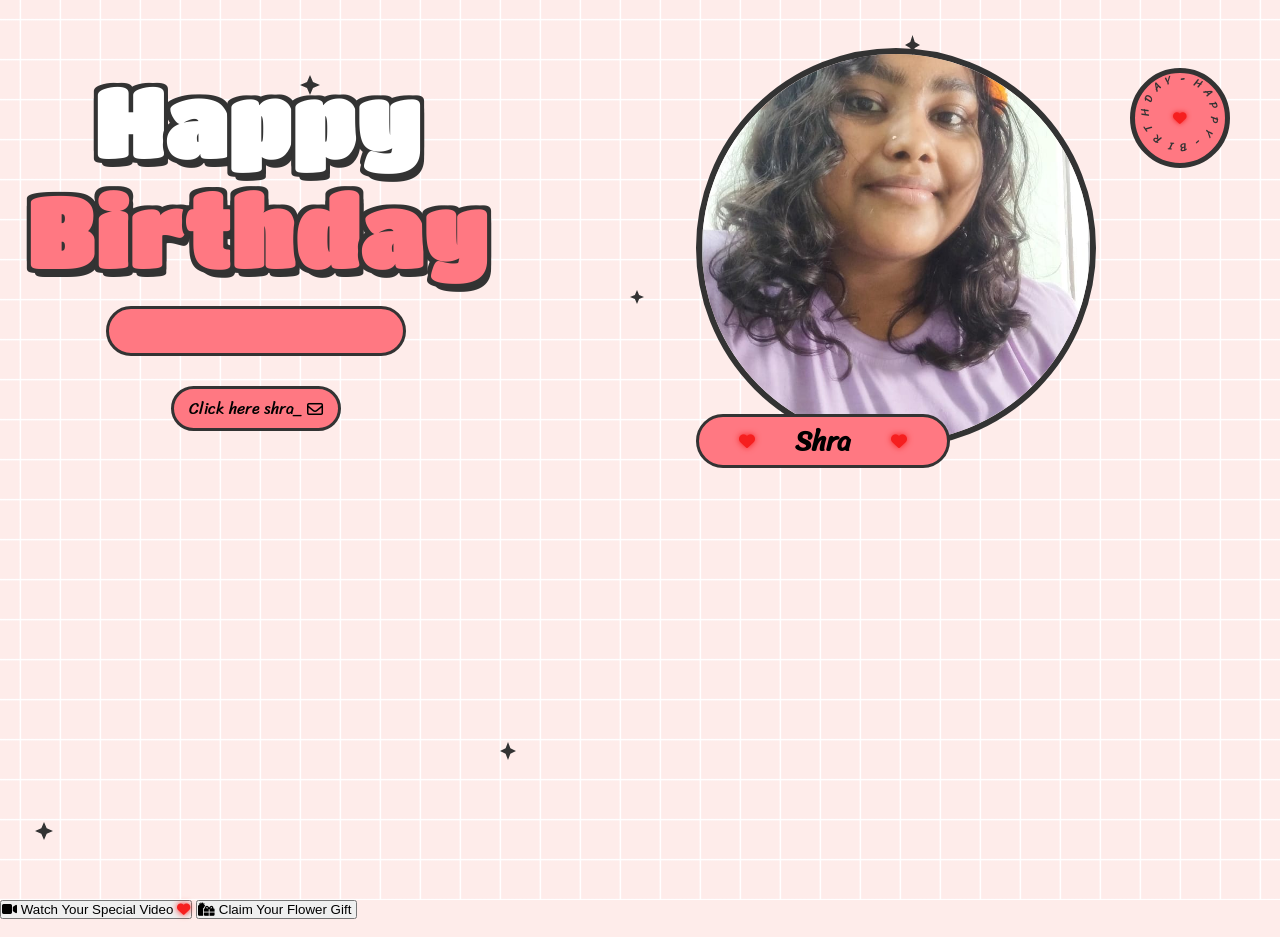
==== index.html @ 578771d4 "comit" ====
<!DOCTYPE html>
<html lang="en">
<head>
    <meta charset="UTF-8">
    <meta name="viewport" content="width=device-width, initial-scale=1.0">
    <meta name="title" content="Happy Birthday Website 2.0 | Aoudumber Bade">
    <meta name="github" content="https://github.com/Aoudumber-Bade">
    <title>Happy Birthday</title>
    <link rel="stylesheet" href="style.css">
    <link rel="stylesheet" href="https://cdnjs.cloudflare.com/ajax/libs/font-awesome/6.5.1/css/all.min.css" integrity="sha512-DTOQO9RWCH3ppGqcWaEA1BIZOC6xxalwEsw9c2QQeAIftl+Vegovlnee1c9QX4TctnWMn13TZye+giMm8e2LwA==" crossorigin="anonymous" referrerpolicy="no-referrer" />
    <script src="https://code.jquery.com/jquery-3.7.1.min.js" integrity="sha256-/JqT3SQfawRcv/BIHPThkBvs0OEvtFFmqPF/lYI/Cxo=" crossorigin="anonymous"></script>


  <script type="text/javascript">
// <![CDATA[
var colours=new Array('#f00', '#f06', '#f0f', '#f6f', '#f39', '#f9c'); // colours of the hearts
var minisize=16; // smallest size of hearts in pixels
var maxisize=28; // biggest size of hearts in pixels
var hearts=66; // maximum number of hearts on screen
var over_or_under="over"; // set to "over" for hearts to always be on top, or "under" to allow them to float behind other objects

/*****************************
*JavaScript Love Heart Cursor*
*  (c)2013+ mf2fm web-design *
*   http://www.mf2fm.com/rv  *
*  DON'T EDIT BELOW THIS BOX *
*****************************/
var x=ox=400;
var y=oy=300;
var swide=800;
var shigh=600;
var sleft=sdown=0;
var herz=new Array();
var herzx=new Array();
var herzy=new Array();
var herzs=new Array();
var kiss=false;

if (typeof('addRVLoadEvent')!='function') function addRVLoadEvent(funky) {
  var oldonload=window.onload;
  if (typeof(oldonload)!='function') window.onload=funky;
  else window.onload=function() {
    if (oldonload) oldonload();
    funky();
  }
}

addRVLoadEvent(mwah);

function mwah() { if (document.getElementById) {
  var i, heart;
  for (i=0; i<hearts; i++) {
    heart=createDiv("auto", "auto");
    heart.style.visibility="hidden";
	heart.style.zIndex=(over_or_under=="over")?"1001":"0";
    heart.style.color=colours[i%colours.length];
	heart.style.pointerEvents="none";
    if (navigator.appName=="Microsoft Internet Explorer") heart.style.filter="alpha(opacity=75)";
    else heart.style.opacity=0.75;
    heart.appendChild(document.createTextNode(String.fromCharCode(9829)));
    document.body.appendChild(heart);
    herz[i]=heart;
	herzy[i]=false;
  }
  set_scroll();
  set_width();
  herzle();
}}

function herzle() {
  var c;
  if (Math.abs(x-ox)>1 || Math.abs(y-oy)>1) {
    ox=x;
    oy=y;
    for (c=0; c<hearts; c++) if (herzy[c]===false) {
	  herz[c].firstChild.nodeValue=String.fromCharCode(9829);
      herz[c].style.left=(herzx[c]=x-minisize/2)+"px";
      herz[c].style.top=(herzy[c]=y-minisize)+"px";
      herz[c].style.fontSize=minisize+"px";
	  herz[c].style.fontWeight='normal';
      herz[c].style.visibility='visible';
      herzs[c]=minisize;
      break;
    }
  }
  for (c=0; c<hearts; c++) if (herzy[c]!==false) blow_me_a_kiss(c);
  setTimeout("herzle()", 40);
}

document.onmousedown=pucker;
document.onmouseup=function(){clearTimeout(kiss);};

function pucker() {
  ox=-1;
  oy=-1;
  kiss=setTimeout('pucker()', 100);
}

function blow_me_a_kiss(i) {
  herzy[i]-=herzs[i]/minisize+i%2;
  herzx[i]+=(i%5-2)/5;
  if (herzy[i]<sdown-herzs[i] || herzx[i]<sleft-herzs[i] || herzx[i]>sleft+swide-herzs[i]) {
    herz[i].style.visibility="hidden";
    herzy[i]=false;
  }
  else if (herzs[i]>minisize+2 && Math.random()<.5/hearts) break_my_heart(i);
  else {
    if (Math.random()<maxisize/herzy[i] && herzs[i]<maxisize) herz[i].style.fontSize=(++herzs[i])+"px";
    herz[i].style.top=herzy[i]+"px";
    herz[i].style.left=herzx[i]+"px";
  }
}

function break_my_heart(i) {
  var t;
  herz[i].firstChild.nodeValue=String.fromCharCode(9676);
  herz[i].style.fontWeight='bold';
  herzy[i]=false;
  for (t=herzs[i]; t<=maxisize; t++) setTimeout('herz['+i+'].style.fontSize="'+t+'px"', 60*(t-herzs[i]));
  setTimeout('herz['+i+'].style.visibility="hidden";', 60*(t-herzs[i]));
}

document.onmousemove=mouse;
function mouse(e) {
  if (e) {
    y=e.pageY;
    x=e.pageX;
  }
  else {
    set_scroll();
    y=event.y+sdown;
    x=event.x+sleft;
  }
}

window.onresize=set_width;
function set_width() {
  var sw_min=999999;
  var sh_min=999999;
  if (document.documentElement && document.documentElement.clientWidth) {
    if (document.documentElement.clientWidth>0) sw_min=document.documentElement.clientWidth;
    if (document.documentElement.clientHeight>0) sh_min=document.documentElement.clientHeight;
  }
  if (typeof(self.innerWidth)=='number' && self.innerWidth) {
    if (self.innerWidth>0 && self.innerWidth<sw_min) sw_min=self.innerWidth;
    if (self.innerHeight>0 && self.innerHeight<sh_min) sh_min=self.innerHeight;
  }
  if (document.body.clientWidth) {
    if (document.body.clientWidth>0 && document.body.clientWidth<sw_min) sw_min=document.body.clientWidth;
    if (document.body.clientHeight>0 && document.body.clientHeight<sh_min) sh_min=document.body.clientHeight;
  }
  if (sw_min==999999 || sh_min==999999) {
    sw_min=800;
    sh_min=600;
  }
  swide=sw_min;
  shigh=sh_min;
}

window.onscroll=set_scroll;
function set_scroll() {
  if (typeof(self.pageYOffset)=='number') {
    sdown=self.pageYOffset;
    sleft=self.pageXOffset;
  }
  else if (document.body && (document.body.scrollTop || document.body.scrollLeft)) {
    sdown=document.body.scrollTop;
    sleft=document.body.scrollLeft;
  }
  else if (document.documentElement && (document.documentElement.scrollTop || document.documentElement.scrollLeft)) {
    sleft=document.documentElement.scrollLeft;
    sdown=document.documentElement.scrollTop;
  }
  else {
    sdown=0;
    sleft=0;
  }
}

function createDiv(height, width) {
  var div=document.createElement("div");
  div.style.position="absolute";
  div.style.height=height;
  div.style.width=width;
  div.style.overflow="hidden";
  div.style.backgroundColor="transparent";
  return (div);
}
// ]]>
</script>

</head>
<body>
    <div id="wrapper">
        <div class="flag__birthday">
            <img src="./images/1.png" alt="" width="350" class="flag__left">
            <img src="./images/1.png" alt="" width="350" class="flag__right">
        </div>
        <div class="content">
            <div class="left">
                <div class="title">
                    <h1 class="happy">
                        <span style="--t: 4s;">H</span>
                        <span style="--t: 4.2s;">a</span>
                        <span style="--t: 4.4s;">p</span>
                        <span style="--t: 4.6s;">p</span>
                        <span style="--t: 4.8s;">y</span>
                    </h1>
                    <h1 class="birthday">
                        <span style="--t: 5s;">B</span>
                        <span style="--t: 5.2s;">i</span>
                        <span style="--t: 5.4s;">r</span>
                        <span style="--t: 5.6s;">t</span>
                        <span style="--t: 5.8s;">h</span>
                        <span style="--t: 6s;">d</span>
                        <span style="--t: 6.2s;">a</span>
                        <span style="--t: 6.4s;">y</span>
                    </h1>
                    <div class="hat">
                        <img src="./images/hat.png" alt="" width="130">
                    </div>
                </div>
                <div class="date__of__birth">
                    <span></span>
                </div>
                <div class="btn">
                    <button id="btn__letter">
                        Click here shra_
                        <i class="fa-regular fa-envelope"></i>
                    </button>
                </div>
            </div>
            <div class="right">
                <div class="box__account">
                    <div class="image">
                        <img src="./Images/r6.jpeg" alt="">
                    </div>
                    <div class="name">
                        <i class="fa-solid fa-heart"></i>
                        <span>Shra</span>
                        <i class="fa-solid fa-heart"></i>
                    </div>
                    <div class="balloon_one">
                        <img width="100px" src="./images/balloon1.png" alt="">
                    </div>
                    <div class="balloon_two">
                        <img width="100px" src="./images/balloon2.png" alt="">
                    </div>
                </div>
                <div class="cricle">
                    <div class="text__cricle">
                        <span style="--i: 1;">h</span>
                        <span style="--i: 2;">a</span>
                        <span style="--i: 3;">p</span>
                        <span style="--i: 4;">p</span>
                        <span style="--i: 5;">y</span>
                        <span style="--i: 6;">-</span>
                        <span style="--i: 7;">b</span>
                        <span style="--i: 8;">i</span>
                        <span style="--i: 9;">r</span>
                        <span style="--i: 10;">t</span>
                        <span style="--i: 11;">h</span>
                        <span style="--i: 12;">d</span>
                        <span style="--i: 13;">a</span>
                        <span style="--i: 14;">y</span>
                        <span style="--i: 15;">-</span>
                    </div>
                    <i class="fa-solid fa-heart"></i>
                </div>
            </div>
        </div>
        <div class="decorate_star star1" style="--t: 15s;"></div>
        <div class="decorate_star star2" style="--t: 15.2s;"></div>
        <div class="decorate_star star3" style="--t: 15.4s;"></div>
        <div class="decorate_star star4" style="--t: 15.6s;"></div>
        <div class="decorate_star star5" style="--t: 15.8s;"></div>
        <div class="decorate_flower--one" style="--t: 15s;">
            <img width="20" src="./images/decorate_flower.png" alt="">
        </div>
        <div class="decorate_flower--two" style="--t: 15.3s;">
            <img width="20" src="./images/decorate_flower.png" alt="">
        </div>
        <div class="decorate_flower--three" style="--t: 15.6s;">
            <img width="20" src="./images/decorate_flower.png" alt="">
        </div>
        <div class="decorate_bottom">
            <img src="./images/decorate.png" alt="" width="100">
        </div>
        <div class="smiley__icon">
            <img src="./images/smiley_icon.png" alt="" width="100">
        </div>

        

        <div class="box__letter">
            <div class="letter__border">
                <div class="letter">
                    <div class="title__letter">
                    </div>
                    <div class="content__letter">
                        <div class="left">
                            <img id="heart__letter" src="https://media0.giphy.com/media/c76IJLufpNwSULPk77/giphy.gif?cid=6c09b9520b6r8dl33gldedv9nostgc7fcq2xj493ucpsh71p&ep=v1_internal_gif_by_id&rid=giphy.gif&ct=g" alt="">
                            <img class="heart heart_1" style="--t: 0.2s" width="20" src="./images/heart.png" alt="">
                            <img class="heart heart_2" style="--t: 0.4s" width="20" src="./images/heart.png" alt="">
                            <img class="heart heart_3" style="--t: 0.6s" width="20" src="./images/heart.png" alt="">
                            <img class="heart heart_4" style="--t: 0.8s" width="20" src="./images/heart.png" alt="">
                        </div>
                        <div class="right">
                            <div class="love__img">
                                <img src="https://media4.giphy.com/media/W4jyjmIpnw6e38B6Qc/giphy.gif?cid=6c09b952i0ng3stjr404mpxpuepx3ju5s9f671wq47lw6dgy&ep=v1_internal_gif_by_id&rid=giphy.gif&ct=s alt="" width=" alt="" width="220">
                            </div>
                            <div class="text__letter">
                                 <p></p>
                            </div>
                            <img id="mewmew" width="80" src="./images/mewmew.gif" alt="">
                        </div>
                    </div>
                </div>
                <div class="close">
                    <i class="fa-solid fa-xmark"></i>
                </div>
            </div>
        </div>
    </div>

	 <!-- Background Audio -->
    <audio id="bgMusic" autoplay loop>
    <source src="For_u.mp3" type="audio/mpeg">
    Your browser does not support the audio tag.
  </audio>

  <div class="container">

    <div class="button-group">
      <button class="gift-btn video-btn" onclick="openVideoGift()">
        <i class="fa-solid fa-video"></i>
        Watch Your Special Video
        <i class="fa-solid fa-heart"></i>
      </button>
      <button class="gift-btn flower-btn" onclick="openGoogle()">
        <i class="fa-solid fa-gifts"></i>
        Claim Your Flower Gift
        <i class="fa-solid fa-flower-daffodil"></i>
      </button>
    </div>
  </div>


  <script src="ppscript.js"></script>
</body>
<script>
    let datetxt = "12 March 2005";
    let datatxtletter = "You are a very special girl. Today, I wish you all the best, lots of health, and lots of joy.  I always hope we will celebrate many more birthdays like this together. Happy birthday to you.💕";
    let titleLetter = "To you";
    let charArrDate = datetxt.split('');
    let charArrDateLetter = datatxtletter.split('');
    let charArrTitle = titleLetter.split('');
    let currentIndex = 0;
    let currentIndexLetter = 0;
    let currentIndexTitle = 0;
    let date__of__birth = document.querySelector(".date__of__birth span");
    let text__letter = document.querySelector(".text__letter p");
    setTimeout(function(){
        timeDatetxt = setInterval(function(){
            if(currentIndex < charArrDate.length){
                date__of__birth.textContent += charArrDate[currentIndex];
                currentIndex++;
            }
            else{
                let i = document.createElement("i");
                i.className = "fa-solid fa-star"
                document.querySelector(".date__of__birth").prepend(i)
                document.querySelector(".date__of__birth").appendChild(i.cloneNode(true))
                clearInterval(timeDatetxt)
            }
        },100)
    },12000)

    var intervalContent;
    var intervalTitle;
    $("#btn__letter").on("click", function(){
        $(".box__letter").slideDown()
        setTimeout(function(){
            $(".letter__border").slideDown();
        },1000)
        setTimeout(function(){
            intervalTitle = setInterval(function(){
                if(currentIndexTitle < charArrTitle.length){
                    document.querySelector(".title__letter").textContent += charArrTitle[currentIndexTitle];
                    let i = document.createElement("i");
                    i.className = "fa-solid fa-heart"
                    document.querySelector(".title__letter").appendChild(i)
                    currentIndexTitle++;
                }
                else{
                    clearInterval(intervalTitle)
                }
            },100)
        },2000)
        setTimeout(function(){
            document.querySelector("#heart__letter").classList.add("animationOp");
            document.querySelector(".love__img").classList.add("animationOp");
            document.querySelector("#mewmew").classList.add("animationOp");
        },2800)
        setTimeout(function(){
            document.querySelectorAll(".heart").forEach((item)=>{
                item.classList.add("animation")
            })
        },3500)
        setTimeout(function(){
            intervalContent = setInterval(function(){
                if(currentIndexLetter < charArrDateLetter.length){
                    text__letter.textContent += charArrDateLetter[currentIndexLetter];
                    currentIndexLetter++;
                }
                else{
                    clearInterval(intervalContent)
                }
            },50)
        },6000)
    })
    $(".close").on("click", function(){
        clearInterval(intervalContent)
        document.querySelector(".title__letter").textContent = "";
        text__letter.textContent = "";
        currentIndexLetter = 0
        currentIndexTitle = 0
        document.querySelector("#heart__letter").classList.remove("animationOp");
        document.querySelector(".love__img").classList.remove("animationOp");
        document.querySelector("#mewmew").classList.remove("animationOp");
        document.querySelectorAll(".heart").forEach((item)=>{
                item.classList.remove("animation")
            })
        $(".box__letter").slideUp();
        $(".letter__border").slideUp();
    })
</script>
</html>
---- style.css ----
@import url('https://fonts.googleapis.com/css2?family=Coiny&family=Titan+One&display=swap');
@import url('https://fonts.googleapis.com/css2?family=Nerko+One&family=Sriracha&display=swap');
@import url('https://fonts.googleapis.com/css2?family=Dancing+Script:wght@700&display=swap');
*{
    padding: 0;
    margin: 0;
    box-sizing: border-box;
}
:root{
    --color-pink: #feecea;
    --color-white: #fff;
    --color-black: #333;
    --color-text-pink: #ff7882;
    --color-heart: #F61F1F;
    --color-bg-letter: #fff8e4;
    --color-border: #DACCBF;
}
html{
    height: 100%;
}
body {
    position: relative;
    font-size: 16px;
    margin: 0;
    padding: 0;
    height: 100%;
    background-image:linear-gradient(var(--color-pink), var(--color-pink));
}
#wrapper{
    position: relative;
    background-color: transparent;
    background-image: linear-gradient(0deg, transparent 24%, rgba(255, 255, 255, 1) 25%, rgba(255, 255, 255, 1) 26%, transparent 27%, transparent 74%, rgba(255, 255, 255, 1) 75%, rgba(255, 255, 255, 1) 76%, transparent 77%, transparent), linear-gradient(90deg, transparent 24%, rgba(255, 255, 255, 1) 25%, rgba(255, 255, 255,1) 26%, transparent 27%, transparent 74%, rgba(255, 255, 255, 1) 75%, rgba(255, 255, 255, 1) 76%, transparent 77%, transparent);
    height:100%;
    background-size:80px 80px;
    overflow: hidden;
    z-index: 1;
}
.flag__birthday{
    display: flex;
    justify-content: space-between;
    transform: translateY(-200px);
    animation: translateYFlag 1.5s 2s forwards;
}
@keyframes translateYFlag{
    to{
        transform: translateY(-10px);
    }
}
.flag__birthday .flag__left{
    transform: rotate(-10deg) translate(-20px,30px);
}
.flag__birthday .flag__right{
    transform: rotate(10deg) translate(20px,30px) scaleX(-1);
}
.content{
    width: 100%;
    position: relative;
    display: flex;
    padding-top: 3rem;
}
.content .left, .content .right{
    position: relative;
    display: flex;
    flex-direction: column;
    justify-content: center;
    align-items: center;
}
.content .left{
    width: 40%;
}
.content .right{
    width: 60%;
}
.left .btn{
    transform: scale(0);
    animation: scaleCricle 2s 16s forwards ease-in-out;
}
#btn__letter{
    position: relative;
    margin-top: 30px;
    background-color: var(--color-text-pink);
    outline: none;
    padding: 5px 15px;
    font-size: 1rem;
    border-radius: 50px;
    border: 3px solid var(--color-black);
    font-family: "Sriracha", cursive;
    display: flex;
    align-items: center;
    justify-content: center;
    cursor: pointer;
    z-index: 2;
    transform: scale(1);
    transition: all .5s ease-in-out;
}
#btn__letter:active{
    transform: scale(0.7);
}
#btn__letter i{
    margin-left: 5px;
}
#btn__letter:hover{
    border-color: var(--color-heart);
    background-color: var(--color-heart);
    color: #fff;
    box-shadow: rgba(0, 0, 0, 0.24) 0px 3px 8px;
}

#btn__letter:hover i{
    animation: rotateHeart 1s infinite linear;
}
@keyframes rotateHeart{
    0%,50%, 100%{
        transform: rotate(0deg);
    }
    25%{
        transform: rotate(12deg);
    }
    75%{
        transform: rotate(-12deg);
    }
}
.title{
    position: relative;
    width: 100%;
    display: flex;
    justify-content: center;
    font-family: "Titan One", sans-serif;
    font-size: 3rem;
    flex-direction: column;
    perspective: 1000px;
}
.title .happy, .title .birthday{
    position: relative;
    text-shadow: 4px 4px var(--color-black), 
                -4px 4px var(--color-black), 
                4px -4px var(--color-black), 
                -4px -4px var(--color-black), 
                4px 8px 0 var(--color-black);
    font-weight: bold;
    display: flex;
    justify-content: center;
}
.title .happy{
    color: var(--color-white);
}
.title .happy span, .title .birthday span{
    transform: translateY(50px);
    opacity: 0;
    visibility: hidden;
    animation: txtTranslateY .5s var(--t) forwards;
}
@keyframes txtTranslateY{
    100%{
        transform: translateY(0);
        opacity: 1;
        visibility: visible;
    }
}
.title .birthday{
    color: var(--color-text-pink);
}

.title .hat{
    position: absolute;
    right: 45px;
    top: -350px;
    transform: rotate(-40deg);
    z-index: -1;
    animation: topHat 4s 7s forwards ease;
}
@keyframes topHat{
    20%, 30%{
        top: -30px;
        transform-origin: left;
        transform: rotate(-40deg);
    }
    35%, 100%{
        top: -30px;
        transform: rotate(0deg);
    }
}
.date__of__birth, .name{
    display: flex;
    justify-content:space-around;
    align-items: center;
    background-color: var(--color-text-pink);
    border-radius: 50px;
    margin-top: 20px;
    font-family: "Sriracha", cursive;
    
}
.date__of__birth{
    border: 3px solid var(--color-black);
    position: relative;
    transform: translateY(-100px);
    z-index: -1;
    opacity: 0;
    visibility: hidden;
    width: 0px;
    animation: dateOfBirth 5s 9s forwards;
}
@keyframes dateOfBirth{
    20%,40%{
        width: 0px;
        height: 0;
        transform: translateY(0px);
        opacity: 1;
        visibility: visible;
    }
    45%{
        transform: translateY(0px);
        opacity: 1;
        visibility: visible;
        width: 300px;
        height: 0px;
    }
    50%,100%{
        transform: translateY(0px);
        opacity: 1;
        visibility: visible;
        width: 300px;
        height: 50px;
    }
}
.name{
    position: absolute;
    padding: 0px 40px;
    bottom: -20px;
    border: 3px solid var(--color-black);
}
.date__of__birth span, .name span{
    font-weight: bold;
    margin: 0px 40px;
}
.date__of__birth span{
    font-size: 1.2rem;
}
.name span{
    font-size: 1.7rem;
}
.right .box__account{
    position: relative;
    transform: translateY(700px);
    animation: topBoxImage 8s 7s forwards ease-in;
}
@keyframes topBoxImage{
    to{
        transform: translateY(0);
    }
}
.content .right .image{
    position: relative;
    width: 400px;
    height: 400px;
    border-radius: 50%;
    overflow: hidden;
    display: flex;
    align-items: center;
    border: 6px solid var(--color-black);
}
.content .right .image img{
    width: 100%;
    object-fit: cover;

}
.cricle{
    position: absolute;
    top: 20px;
    right: 50px;
    display: flex;
    justify-content: center;
    align-items: center;
    transform: scale(0);
    animation: scaleCricle 3s 15s forwards ease-in-out;
}
@keyframes scaleCricle {
    0%{
        transform: scale(0);
    }
    10%{
        transform: scale(1.3);
    }
    20%{
        transform: scale(0.7);
    }
    30%,100%{
        transform: scale(1);
    }

}
.text__cricle{
    width: 100px;
    height: 100px;
    background-color: var(--color-text-pink);
    border-radius: 50%;
    border: 5px solid var(--color-black);
    display: flex;
    justify-content: center;
    align-items: center;
    animation: rotateCricle 5s linear infinite;
}
@keyframes rotateCricle{
    to{
        transform: rotate(360deg);
    }
}
.text__cricle span{
    top: 0%;
    left: 50%;
    position: absolute;
    color: var(--color-black);
    transform: rotate(calc(var(--i) * 24deg));
    transform-origin: 0 45px;
    font-family: "Sriracha", cursive;
    text-transform: uppercase;
    font-size: 0.7rem;
}
.fa-heart{
    color: var(--color-heart);
    filter: drop-shadow(0 0 3px var(--color-heart));
    animation: scaleHeart 1s infinite linear;
}
.cricle .fa-heart{
    position: absolute;
    transform: scale(0.85);
}
@keyframes scaleHeart{
    50%{
        transform: scale(1.2);
    }
}
.right .balloon_one{
    position: absolute;
    top: -70px;
    left: -70px;
    animation: balloon1 2s infinite linear;
}
@keyframes balloon1{
    0%, 50%,100%{
        transform-origin: bottom right;
        transform: rotate(0deg);
    }
    25%{
        transform-origin: bottom right;
        transform: rotate(3deg);
    }
    75%{
        transform-origin: bottom right;
        transform: rotate(-3deg);
    }
}
.right .balloon_two{
    position: absolute;
    top: 170px;
    right: -65px;
    z-index: -1;
    transform: rotate(10deg);
    animation: balloon2 2s infinite linear;
}
@keyframes balloon2 {
    0%,50%,100%{
        transform-origin: bottom left;
        transform: rotate(10deg);
    }
    25%{
        transform-origin: bottom left;
        transform: rotate(7deg);
    }
    75%{
        transform-origin: bottom left;
        transform: rotate(13deg);
    }
}

.decorate_star{
    position: absolute;
    transform: scale(0);
    background-color: var(--color-black);
    clip-path: polygon(0 50%, 35% 35%, 50% 0, 65% 35%, 100% 50%, 65% 65%, 50% 100%, 35% 65%);
    animation: scaleCricle 3s var(--t) forwards, 
            scaleStar 2s 16s infinite ease-in-out;
}
.decorate_star.star1{
    width: 20px;
    height: 20px;
    top: 75px;
    left: 300px;
}
.decorate_star.star2{
    width: 15px;
    height: 20px;
    top: 35px;
    right: 360px;
}
.decorate_star.star3{
    width: 14px;
    height: 14px;
    top: 290px;
    left: 630px;
}
.decorate_star.star4{
    width: 18px;
    height: 18px;
    bottom: 60px;
    left: 35px;
}
.decorate_star.star5{
    width: 16px;
    height: 18px;
    bottom: 140px;
    left: 500px;
}
@keyframes scaleStar {
    25%{
        transform: scale(0.8);
    }
    50%{
        transform: scale(1.1);
    }
}
.decorate_bottom{
    position: absolute;
    right: 0;
    bottom: -10px;
}
.decorate_flower--one{
    position: absolute;
    top: 250px;
    left: 50px;
    transform: scale(0);
    animation: scaleCricle 3s var(--t) forwards ease-in-out;
}
.decorate_flower--two{
    position: absolute;
    top: 225px;
    left: 540px;
    transform: scale(0);
    animation: scaleCricle 3s var(--t) forwards ease-in-out;
}
.decorate_flower--three{
    position: absolute;
    top: 150px;
    right: 235px;
    transform: scale(0);
    animation: scaleCricle 3s var(--t) forwards ease-in-out;
}
.smiley__icon{
    position: absolute;
    bottom: 180px;
    left: 600px;
    transform: scale(0);
    animation: scaleCricle 3s 15s forwards ease-in-out;
}


.box__letter{
    position: fixed;
    top: 0;
    left: 0;
    background-color: rgba(0,0,0,.5);
    width: 100%;
    height: 100%;
    z-index: 10;
    display: none;
}
.box__letter .letter__border{
    position: absolute;
    width: 55vw;
    height: 450px;
    background-color: var(--color-white);
    border-radius: 27px;
    padding: 17px;
    box-shadow: rgba(0, 0, 0, 0.24) 0px 3px 8px;
    top: 50%;
    left: 50%;
    transform: translate(-50%,-50%);
    display: none;
}
.letter__border .close{
    position: absolute;
    right: -10px;
    top: -10px;
    width: 30px;
    height: 30px;
    background-color: var(--color-white);
    border-radius: 50%;
    display: flex;
    justify-content: center;
    align-items: center;
    box-shadow: rgba(99, 99, 99, 0.2) 0px 2px 8px 0px;
    cursor: pointer;
}
.letter__border .letter{
    width: 100%;
    height: 100%;
    background-color: var(--color-bg-letter);
    border-radius: 10px;
    padding-top: 15px;
}
.letter__border .letter .title__letter{
    text-align: center;
    font-family: 'Dancing Script', cursive;
    font-weight: bold;
    font-size: 2.4rem;
}
.title__letter .fa-solid{
    margin-left: 5px;
    font-size: 1.3rem;
}
.letter__border .letter .content__letter{
    position: relative;
    width: 100%;
    height: 100%;
    display: flex;
    padding-top: 1.5rem;
    padding-bottom: 70px;
}
.letter__border .letter .content__letter .left{
    position: relative;
    width: 50%;
    height: 100%;
    padding: 1.7rem;
    border-right: 3px solid var(--color-border);
}
.content__letter .left #heart__letter{
    opacity: 0;
    width: 100%;
}
#heart__letter.animationOp{
    animation: opacityHeart 1s 1s forwards;
}
@keyframes opacityHeart{
    to{
        opacity: 1;
    }
}
.content__letter .left .heart{
    position: absolute;
    opacity: 0;
}
.content__letter .left .heart.animation{
    animation: scaleHeartLetter 1s var(--t) infinite ease-in-out;
}
@keyframes scaleHeartLetter{
    0%{
        opacity: 1;
        transform: scale(0);
    }
    10%{
        opacity: 1;
        transform: scale(1.3);
    }
    20%{
        opacity: 1;
        transform: scale(0.7);
    }
    30%,100%{
        opacity: 1;
        transform: scale(1);
    }
    
}
.content__letter .left .heart_1{
    top: 90px;
    left: 30px;
}
.content__letter .left .heart_2{
    top: 20px;
    right: 70px;
}
.content__letter .left .heart_3{
    bottom: 50px;
    left: 145px;
}
.content__letter .left .heart_4{
    top: 140px;
    right: 35px;
}
.content__letter .right{
    position: relative;
    width: 50%;
}
.content__letter .right .love__img{
    opacity: 0;
    position: absolute;
    right: 20px;
    top: -100px;
}
.love__img.animationOp{
    animation: opacityHeart 1s 1s forwards;
}
.content__letter .right .text__letter{
    margin-top: 60px;
    padding: 20px 15px 10px 15px;
    font-family: 'Dancing Script', cursive;
    font-size: 1.3rem;
}
.content__letter .right #mewmew{
    position: absolute;
    bottom: 0;
    right: 0;
    opacity: 0;
}
#mewmew.animationOp{
    animation: opacityHeart 1s 1s forwards;
}


#copy {
    position: fixed;
    bottom: 12px;
    left: 50%;
    transform: translateX(-50%);
    font-size: 1rem;
}

#copy a {
    text-decoration: none;
    color: #191919d7;
}

#copy p {
    color: #ff3d5a;
    text-align: center;
    font-weight: 700;
    cursor: pointer;
}



@media screen and (max-width: 658px)   {

    .flag__birthday .flag__left {
        transform: rotate(-10deg) translate(-119px,3px);
    }

    .flag__birthday .flag__right {
        transform: rotate(10deg) translate(-106px,39px) scaleX(-1);
    }

    .content {
        width: 100%;
        position: relative;
        display: flex;
        flex-direction: column;
        justify-content: center;
        gap: 25px;
        align-items: center;
        padding-top: 2rem;
    }

    .title {
        position: relative;
        width: 100%;
        display: flex;
        justify-content: center;
        font-family: "Titan One", sans-serif;
        font-size: 1.5rem;
        letter-spacing: 8px;
        flex-direction: column;
        perspective: 1000px;
    }

    #btn__letter {
        position: relative;
        margin-top: 17px;
        width: 209px;
        background-color: var(--color-text-pink);
        outline: none;
        padding: 6px 4px;
        font-size: 1rem;
        border-radius: 50px;
        border: 3px solid var(--color-black);
        font-family: "Sriracha", cursive;
        display: flex;
        align-items: center;
        justify-content: center;
        cursor: pointer;
        z-index: 2;
        /* transform: scale(1); */
        transition: all .5s ease-in-out;
    }

    .cricle {
        position: absolute;
        top: 10px;
        right: -54px;
        display: flex;
        justify-content: center;
        align-items: center;
        transform: scale(0);
        animation: scaleCricle 3s 15s forwards ease-in-out;
    }

    .title .hat {
        position: absolute;
        right: -98px;
        top: -51px !important;
        transform: rotate(-40deg);
        z-index: -1;
        animation: topHat 4s 7s forwards ease;
    }

    .box__letter .letter__border {
        position: absolute;
        width: 90vw;
        height: 315px;
        background-color: var(--color-white);
        border-radius: 27px;
        padding: 17px;
        box-shadow: rgba(0, 0, 0, 0.24) 0px 3px 8px;
        top: 50%;
        left: 50%;
        transform: translate(-50%,-50%);
        display: none;
    }

    .letter__border .letter {
        width: 100%;
        height: 100%;
        background-color: var(--color-bg-letter);
        border-radius: 10px;
        padding-top: 15px;
    }

    .letter__border .letter .title__letter {
        text-align: center;
        font-family: 'Dancing Script', cursive;
        font-weight: bold;
        font-size: 1.4rem;
    }

    .letter__border .letter .content__letter {
        position: relative;
        width: 100%;
        height: 100%;
        display: flex;
        padding-top: .7rem;
        padding-bottom: 70px;
    }

    .content__letter .right .text__letter {
        margin-top: -14px;
        padding: 20px 15px 10px 15px;
        font-family: 'Dancing Script', cursive;
        font-size: .8rem;
    }

    .content__letter .right .love__img {
        opacity: 0;
        position: absolute;
        right: 126px;
        top: 167px;
    }

    .love__img img {
 
            width: 84px;

    }

    .content .right .image {
        position: relative;
        width: 200px;
        height: 200px;
        border-radius: 50%;
        overflow: hidden;
        display: flex;
        align-items: center;
        border: 6px solid var(--color-black);
    }

    .name {
        position: absolute;
        padding: 0px 3px;
        bottom: -6px;
        border: 3px solid var(--color-black);
    }

    .name span {
        font-size: 1rem;
    }

    .right .balloon_one {
        position: absolute;
        top: 10px;
        left: -77px;
        animation: balloon1 2s infinite linear;
    }

    .right .balloon_one img{
        width: 76px !important;
    }
    body {
  margin: 0;
  padding: 0;
  font-family: 'Arial', sans-serif;
  background: #ffe6f0;
  text-align: center;
}

.container {
  margin-top: 100px;
}

h1 {
  color: #d63384;
  font-size: 48px;
  margin-bottom: 40px;
}

.button-group button {
   position: relative;
    right: 0px;
    top: -200px;
    background-color: var(--color-text-pink);
    outline: none;
    padding: 5px 20px;
    font-size: 10px;
    border-radius: 50px;
    border: 3px solid var(--color-black);
    font-family: "Sriracha", cursive;
    display: flat;
    align-items:center;
    justify-content: center;
    cursor: pointer;
    z-index: 22;
    transform: scale(1);
    transition: all .5s ease-in-out;
}

.button-group button:hover {
  background-color: #ff1493;
  transform: scale(1.05);
}

@keyframes pulse {
  0% { box-shadow: 0 0 0 0 rgba(255, 105, 180, 0.7); }
  70% { box-shadow: 0 0 0 10px rgba(255, 105, 180, 0); }
  100% { box-shadow: 0 0 0 0 rgba(255, 105, 180, 0); }
}

    

}
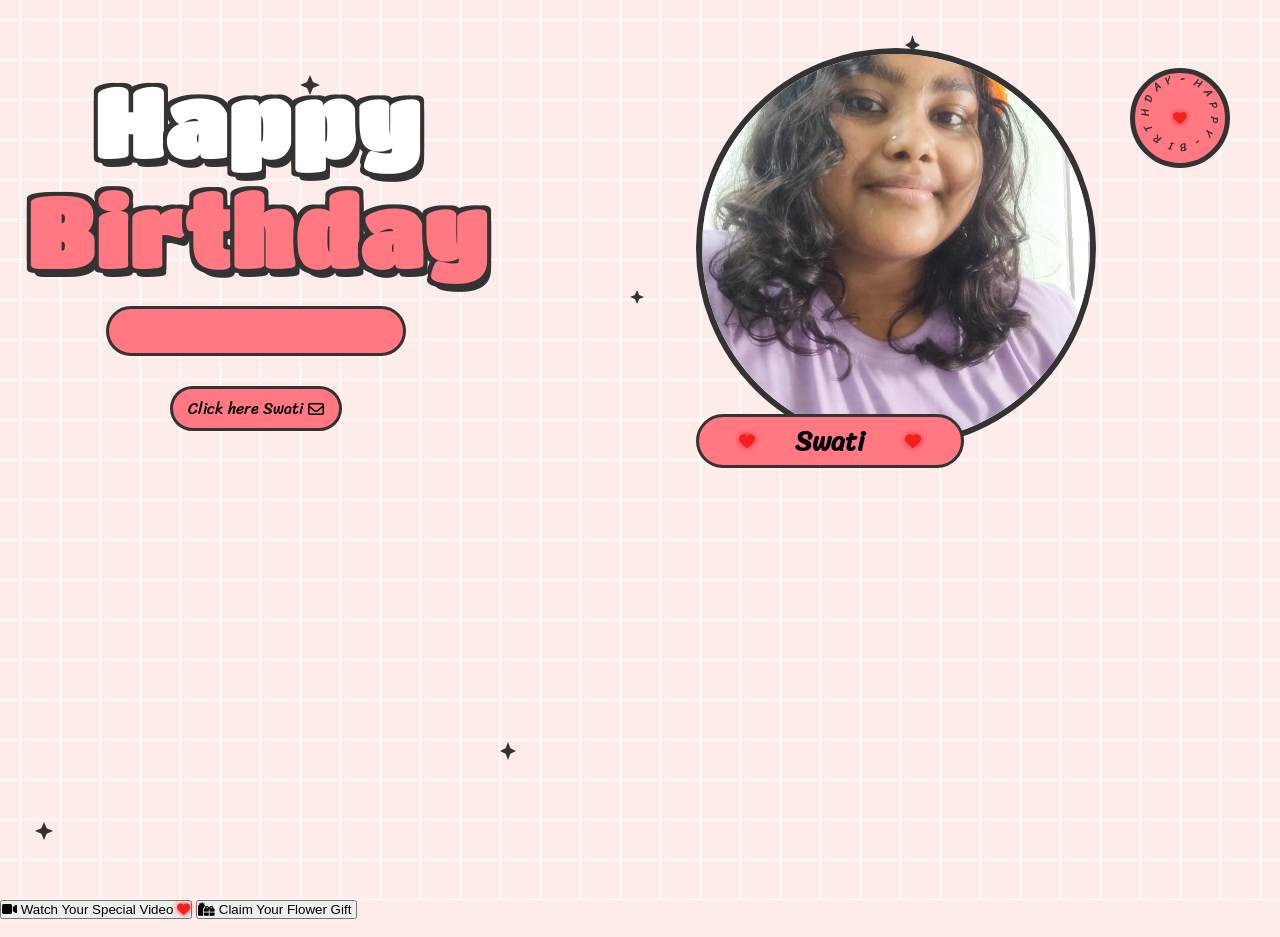
==== commit be684799: "comit" ====
--- a/index.html
+++ b/index.html
@@ -225,7 +225,7 @@
                 </div>
                 <div class="btn">
                     <button id="btn__letter">
-                        Click here shra_
+                        Click here Swati
                         <i class="fa-regular fa-envelope"></i>
                     </button>
                 </div>
@@ -237,7 +237,7 @@
                     </div>
                     <div class="name">
                         <i class="fa-solid fa-heart"></i>
-                        <span>Shra</span>
+                        <span>Swati</span>
                         <i class="fa-solid fa-heart"></i>
                     </div>
                     <div class="balloon_one">
